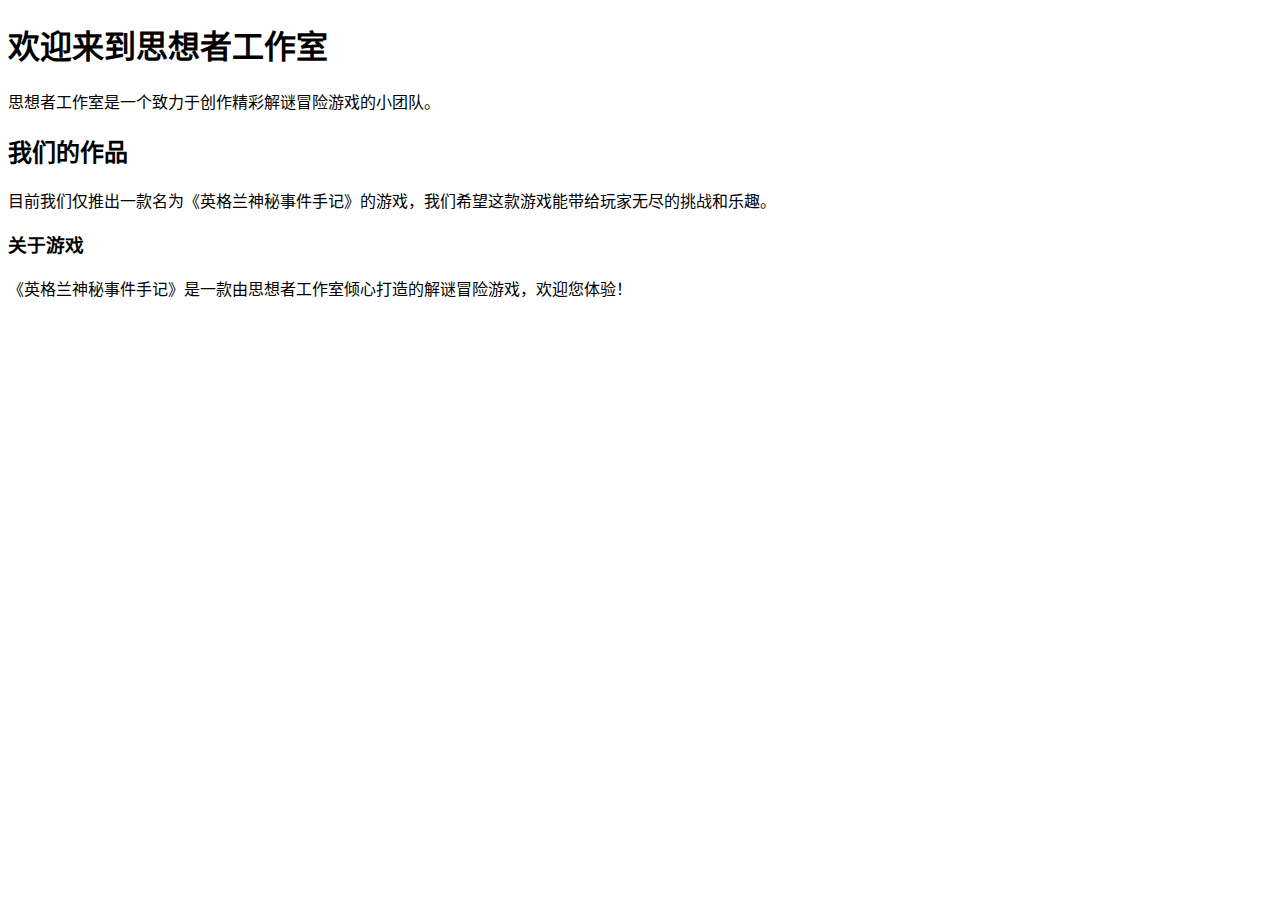
==== studio.html @ b71b9f4e "studio.html" ====
<!DOCTYPE html>
<html lang="zh-CN">
<head>
    <meta charset="UTF-8">
    <meta http-equiv="X-UA-Compatible" content="IE=edge">
    <meta name="viewport" content="width=device-width, initial-scale=1.0">
    <title>思想者工作室</title>
</head>
<body>
    <h1>欢迎来到思想者工作室</h1>
    <p>思想者工作室是一个致力于创作精彩解谜冒险游戏的小团队。</p>
    <h2>我们的作品</h2>
    <p>目前我们仅推出一款名为《英格兰神秘事件手记》的游戏，我们希望这款游戏能带给玩家无尽的挑战和乐趣。</p>
    <h3>关于游戏</h3>
    <p>《英格兰神秘事件手记》是一款由思想者工作室倾心打造的解谜冒险游戏，欢迎您体验！</p>
</body>
</html>
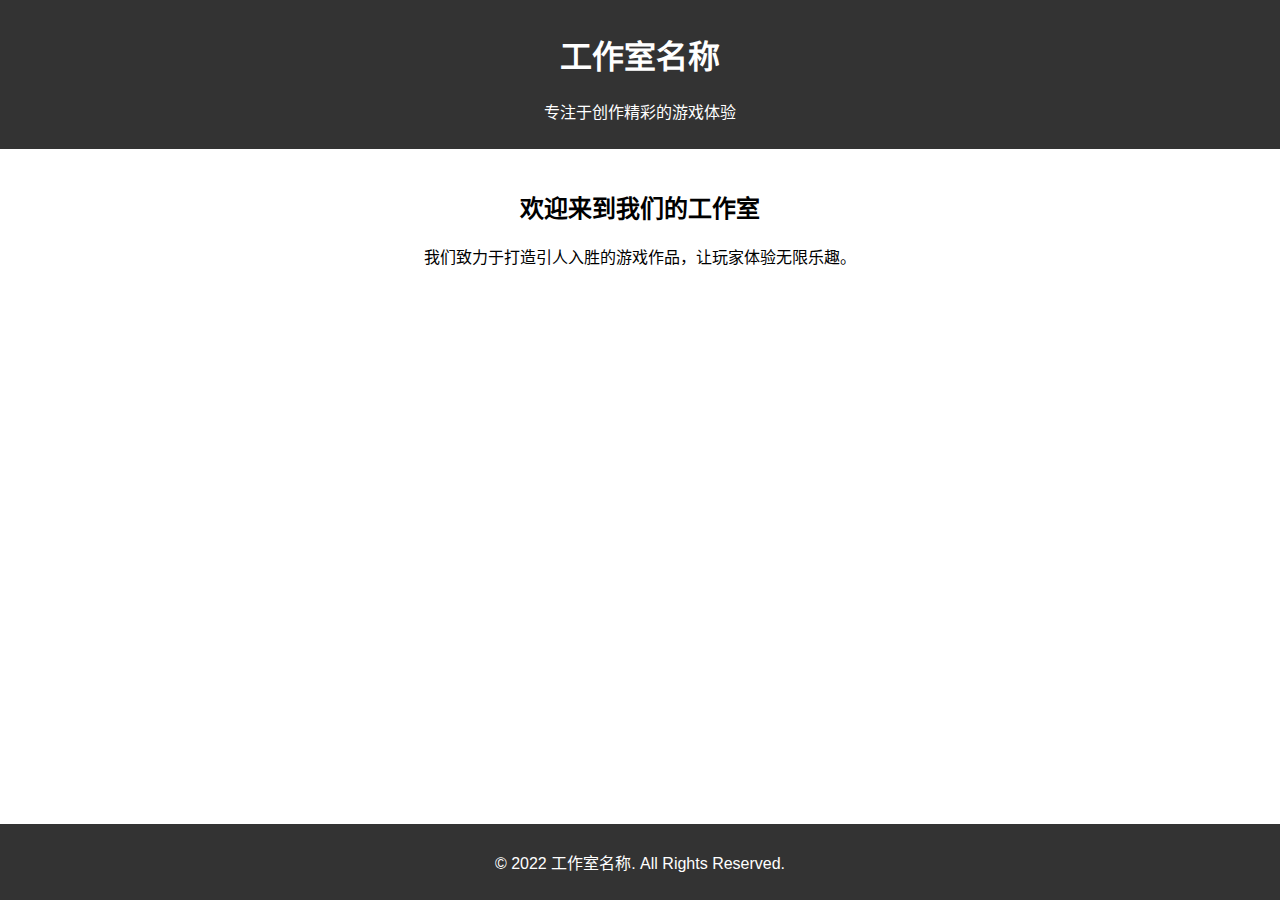
==== commit 8d7fe2c7: "studio.html" ====
--- a/studio.html
+++ b/studio.html
@@ -4,14 +4,45 @@
     <meta charset="UTF-8">
     <meta http-equiv="X-UA-Compatible" content="IE=edge">
     <meta name="viewport" content="width=device-width, initial-scale=1.0">
-    <title>思想者工作室</title>
+    <title>工作室介绍</title>
+    <style>
+        body {
+            font-family: Arial, sans-serif;
+            margin: 0;
+            padding: 0;
+        }
+        header {
+            background-color: #333;
+            color: #fff;
+            text-align: center;
+            padding: 10px 0;
+        }
+        section {
+            padding: 20px;
+            text-align: center;
+        }
+        footer {
+            background-color: #333;
+            color: #fff;
+            text-align: center;
+            padding: 10px 0;
+            position: fixed;
+            bottom: 0;
+            width: 100%;
+        }
+    </style>
 </head>
 <body>
-    <h1>欢迎来到思想者工作室</h1>
-    <p>思想者工作室是一个致力于创作精彩解谜冒险游戏的小团队。</p>
-    <h2>我们的作品</h2>
-    <p>目前我们仅推出一款名为《英格兰神秘事件手记》的游戏，我们希望这款游戏能带给玩家无尽的挑战和乐趣。</p>
-    <h3>关于游戏</h3>
-    <p>《英格兰神秘事件手记》是一款由思想者工作室倾心打造的解谜冒险游戏，欢迎您体验！</p>
+    <header>
+        <h1>工作室名称</h1>
+        <p>专注于创作精彩的游戏体验</p>
+    </header>
+    <section>
+        <h2>欢迎来到我们的工作室</h2>
+        <p>我们致力于打造引人入胜的游戏作品，让玩家体验无限乐趣。</p>
+    </section>
+    <footer>
+        <p>&copy; 2022 工作室名称. All Rights Reserved.</p>
+    </footer>
 </body>
 </html>
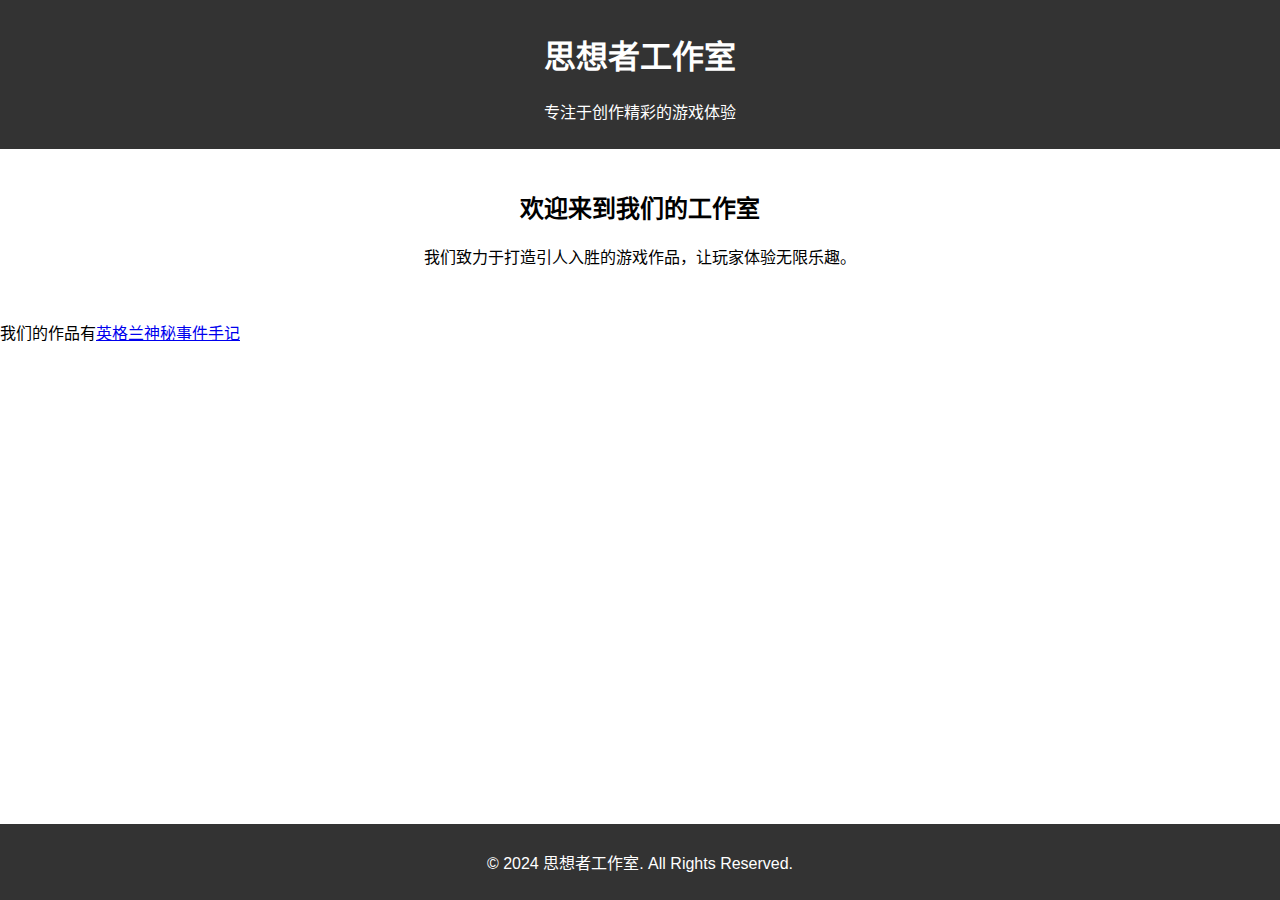
==== commit 51a151eb: "studio.html" ====
--- a/studio.html
+++ b/studio.html
@@ -4,7 +4,7 @@
     <meta charset="UTF-8">
     <meta http-equiv="X-UA-Compatible" content="IE=edge">
     <meta name="viewport" content="width=device-width, initial-scale=1.0">
-    <title>工作室介绍</title>
+    <title>我们是思想者工作室</title>
     <style>
         body {
             font-family: Arial, sans-serif;
@@ -34,15 +34,16 @@
 </head>
 <body>
     <header>
-        <h1>工作室名称</h1>
+        <h1>思想者工作室</h1>
         <p>专注于创作精彩的游戏体验</p>
     </header>
     <section>
         <h2>欢迎来到我们的工作室</h2>
         <p>我们致力于打造引人入胜的游戏作品，让玩家体验无限乐趣。</p>
     </section>
+    <p> 我们的作品有<a href="zst080116.github.io">英格兰神秘事件手记</a> </p>
     <footer>
-        <p>&copy; 2022 工作室名称. All Rights Reserved.</p>
+        <p>&copy; 2024 思想者工作室. All Rights Reserved.</p>
     </footer>
 </body>
 </html>
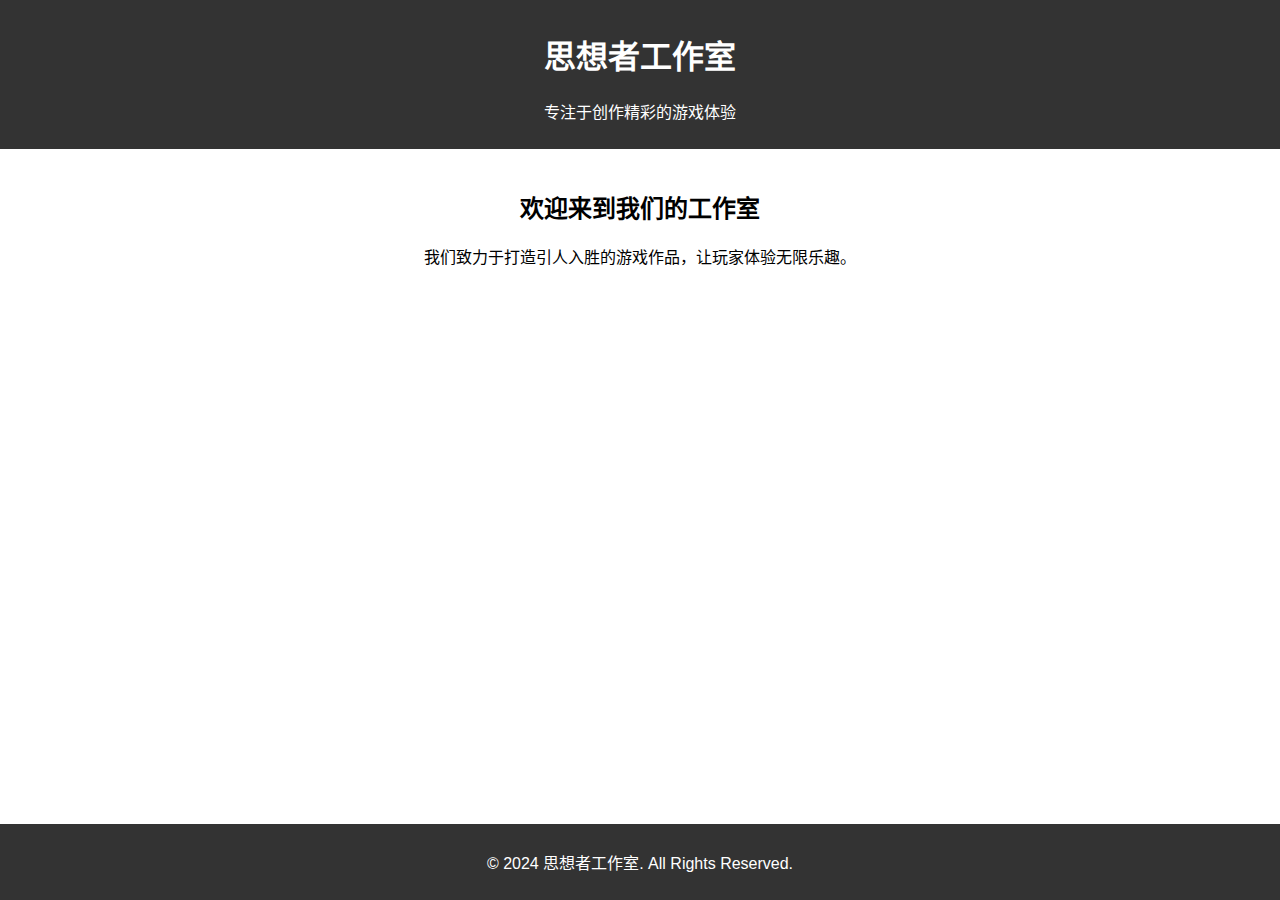
==== commit bd840290: "studio.html" ====
--- a/studio.html
+++ b/studio.html
@@ -41,7 +41,12 @@
         <h2>欢迎来到我们的工作室</h2>
         <p>我们致力于打造引人入胜的游戏作品，让玩家体验无限乐趣。</p>
     </section>
+    <style>
+        p {
+  text-align: center;
+}
     <p> 我们的作品有<a href="zst080116.github.io">英格兰神秘事件手记</a> </p>
+        </style>
     <footer>
         <p>&copy; 2024 思想者工作室. All Rights Reserved.</p>
     </footer>
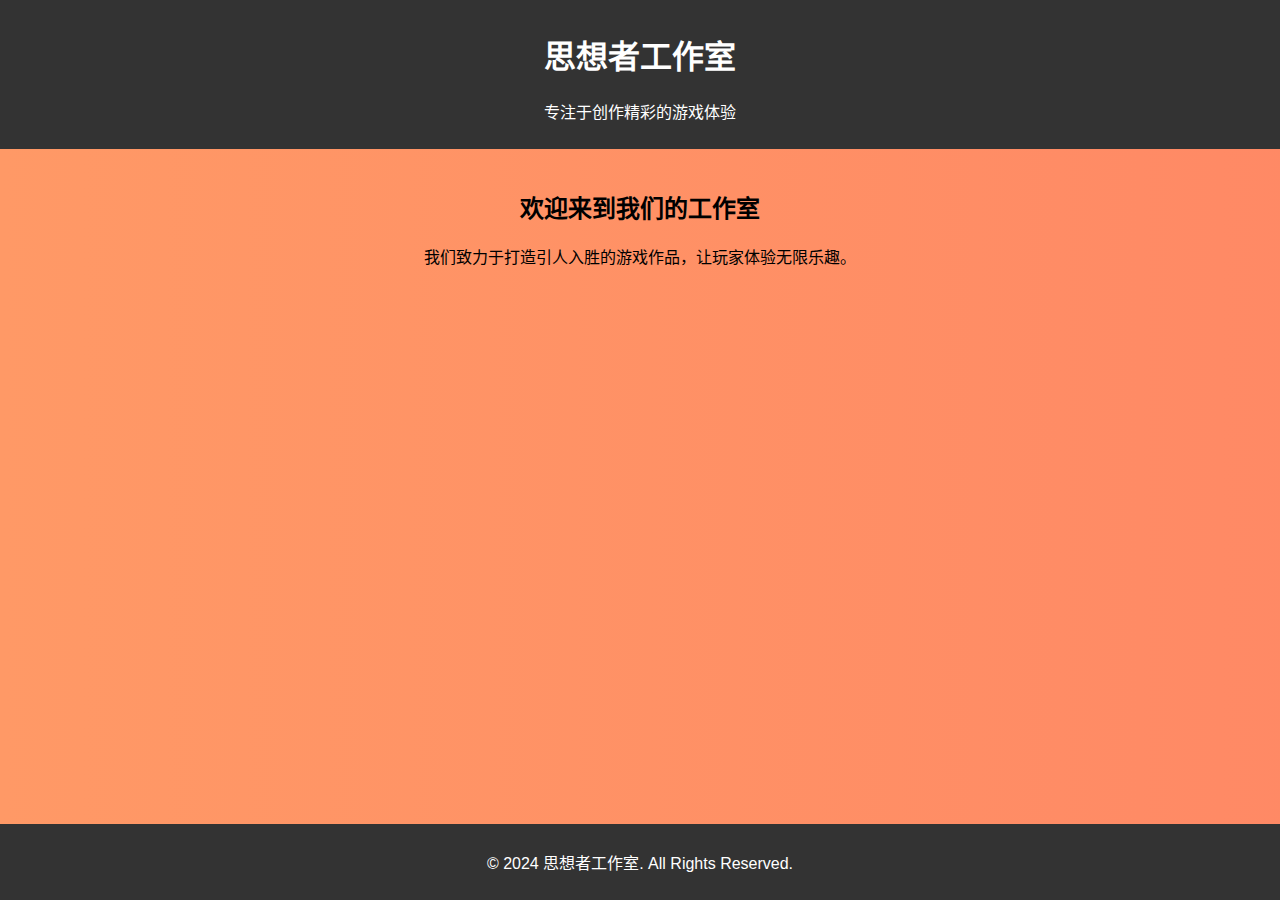
==== commit a3aa6cf6: "studio.html" ====
--- a/studio.html
+++ b/studio.html
@@ -5,6 +5,25 @@
     <meta http-equiv="X-UA-Compatible" content="IE=edge">
     <meta name="viewport" content="width=device-width, initial-scale=1.0">
     <title>我们是思想者工作室</title>
+    <style>
+body {
+    background: linear-gradient(to right, #ff9966, #ff5e62, #ff2a5f, #e80052, #bf0050);
+    background-size: 1500% 1500%;
+    animation: gradientBackground 15s ease infinite;
+}
+
+@keyframes gradientBackground {
+    0% {
+        background-position: 0% 50%;
+    }
+    50% {
+        background-position: 100% 50%;
+    }
+    100% {
+        background-position: 0% 50%;
+    }
+}
+</style>
     <style>
         body {
             font-family: Arial, sans-serif;
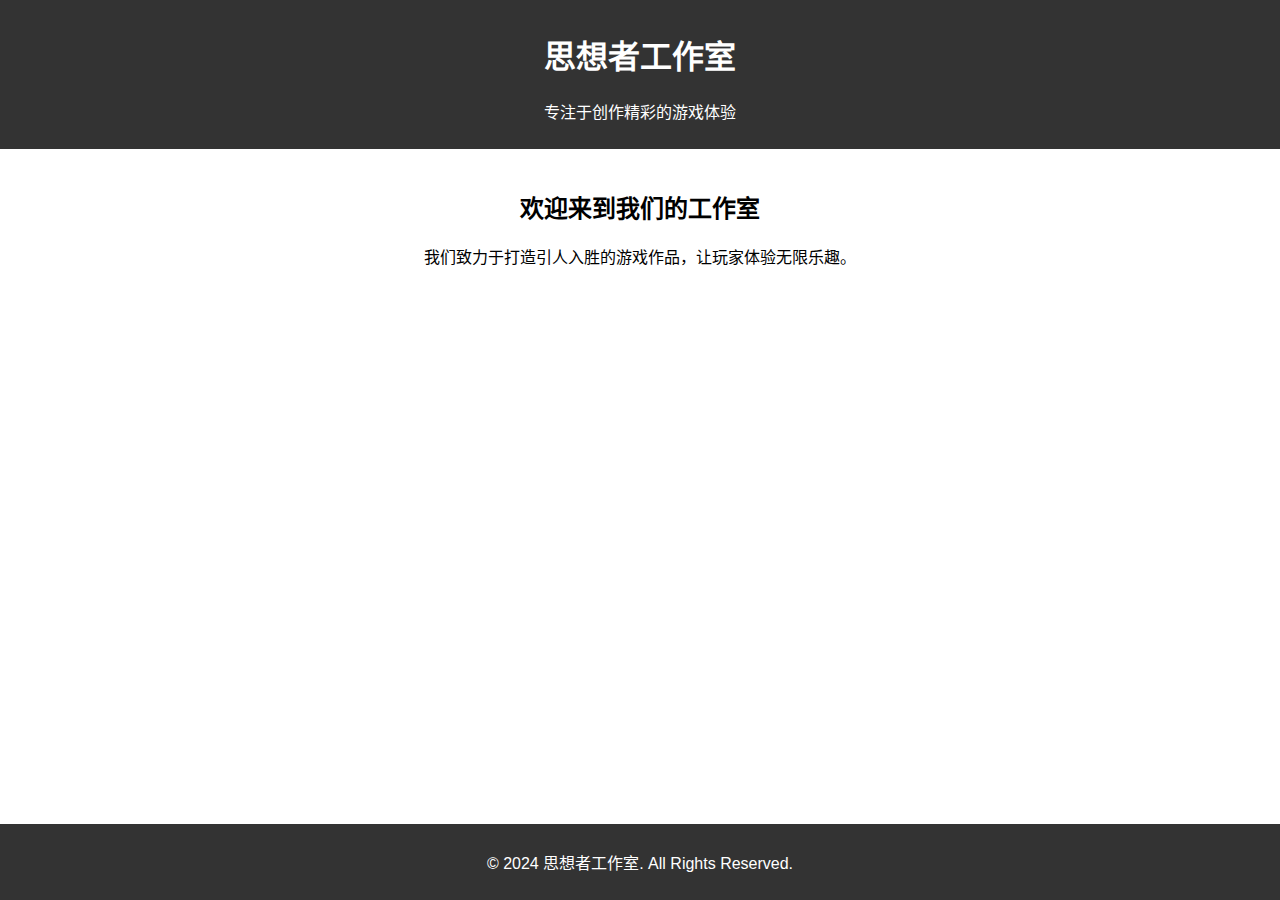
==== commit 2a5dbeb3: "studio.html" ====
--- a/studio.html
+++ b/studio.html
@@ -4,26 +4,8 @@
     <meta charset="UTF-8">
     <meta http-equiv="X-UA-Compatible" content="IE=edge">
     <meta name="viewport" content="width=device-width, initial-scale=1.0">
+    <link rel="icon" type="image/png" href="上图标.ico">
     <title>我们是思想者工作室</title>
-    <style>
-body {
-    background: linear-gradient(to right, #ff9966, #ff5e62, #ff2a5f, #e80052, #bf0050);
-    background-size: 1500% 1500%;
-    animation: gradientBackground 15s ease infinite;
-}
-
-@keyframes gradientBackground {
-    0% {
-        background-position: 0% 50%;
-    }
-    50% {
-        background-position: 100% 50%;
-    }
-    100% {
-        background-position: 0% 50%;
-    }
-}
-</style>
     <style>
         body {
             font-family: Arial, sans-serif;
